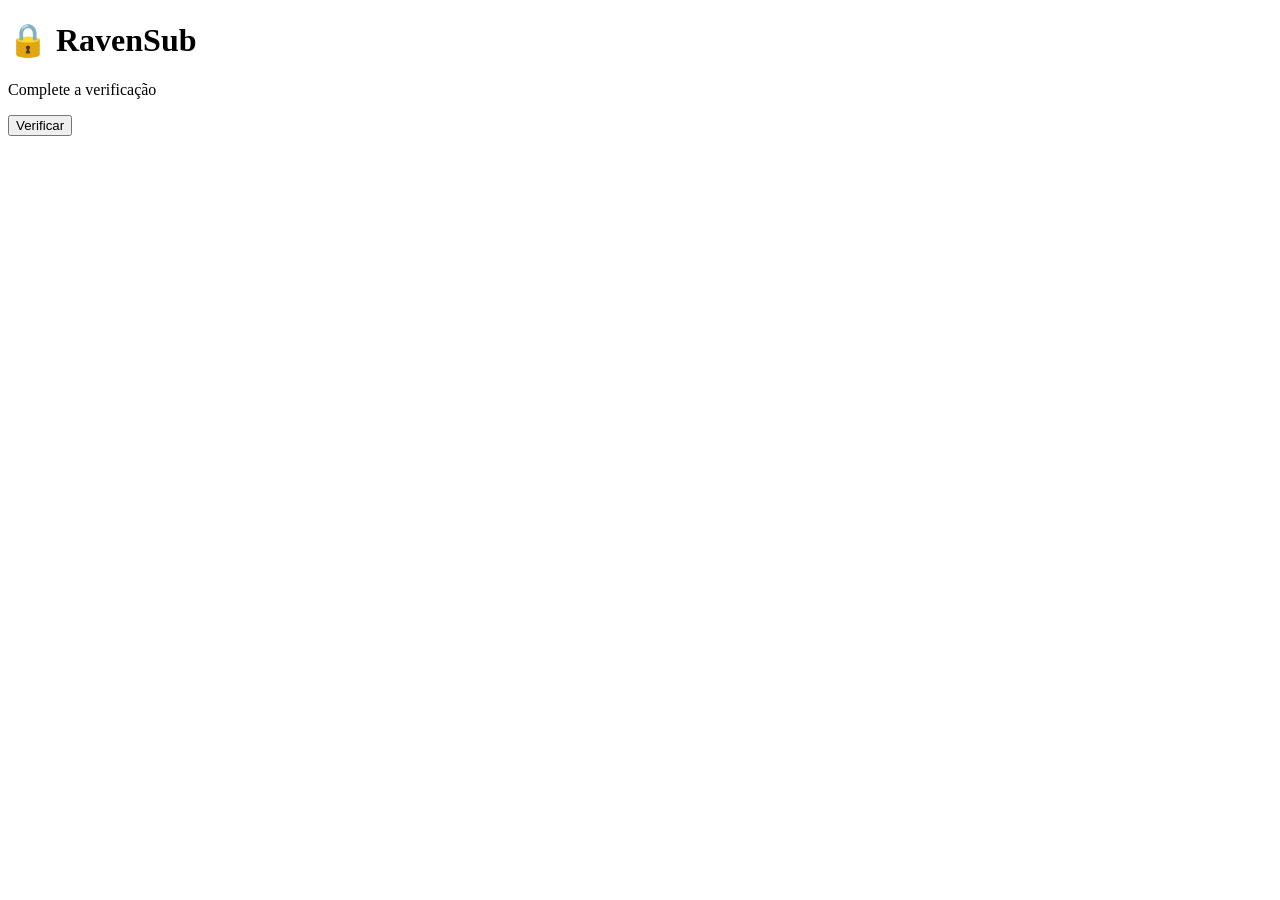
==== unlock.html @ f2f133d0 "Create unlock.html" ====
<!DOCTYPE html>
<html lang="pt-BR">
<head>
  <meta charset="UTF-8">
  <title>RavenSub - Desbloqueio</title>
  <link rel="stylesheet" href="style.css">
</head>
<body>

<div class="card">
  <h1>🔒 RavenSub</h1>
  <p>Complete a verificação</p>

  <button id="verificar" onclick="verificar()">Verificar</button>

  <button id="baixar" onclick="abrir()" style="display:none;">
    Acessar Link
  </button>
</div>

<script src="unlock.js"></script>
</body>
</html>
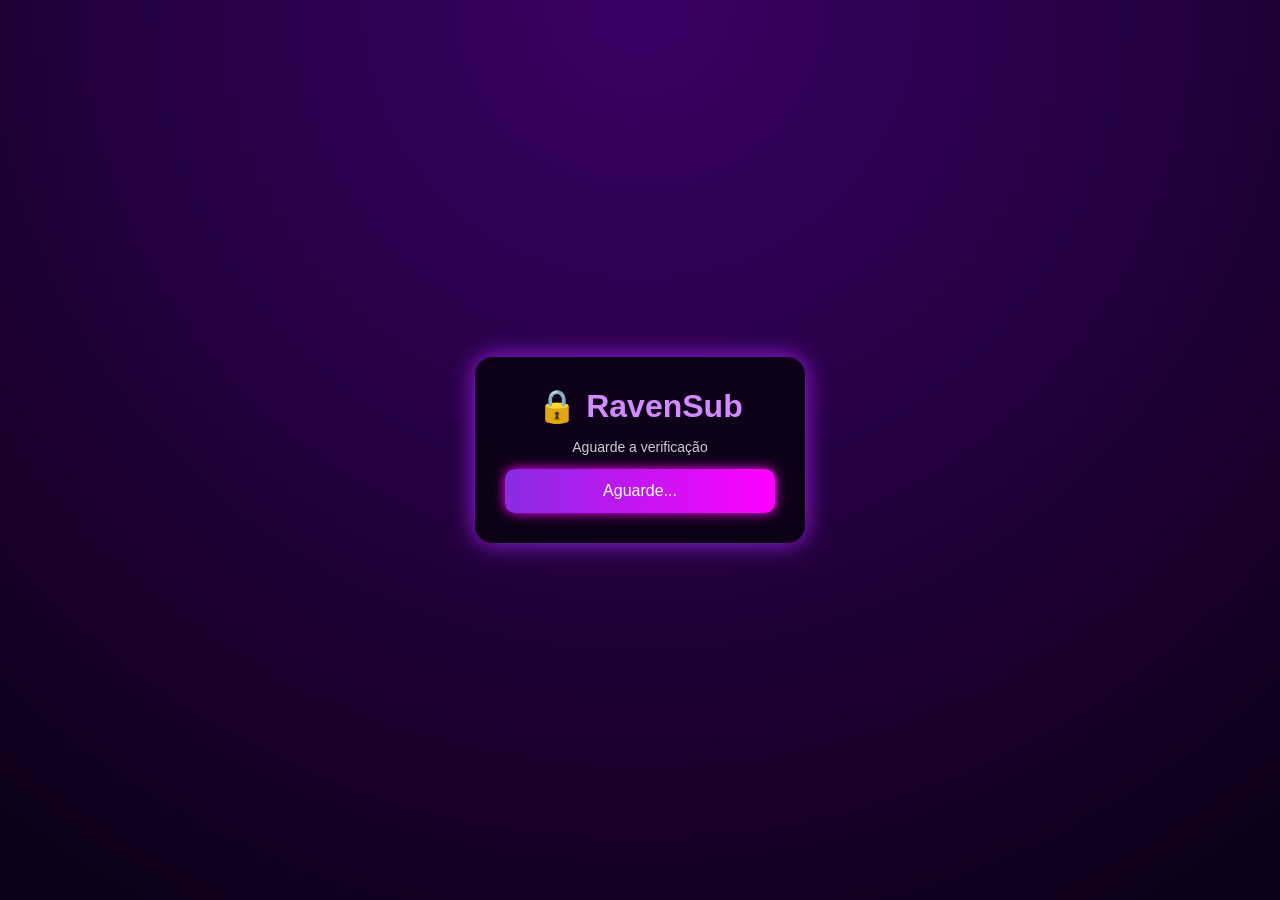
==== commit dc11c7a3: "Update unlock.html" ====
--- a/unlock.html
+++ b/unlock.html
@@ -2,20 +2,17 @@
 <html lang="pt-BR">
 <head>
   <meta charset="UTF-8">
-  <title>RavenSub - Desbloqueio</title>
+  <title>RavenSub - Verificação</title>
   <link rel="stylesheet" href="style.css">
 </head>
 <body>
 
 <div class="card">
-  <h1>🔒 RavenSub</h1>
-  <p>Complete a verificação</p>
+  <h1 id="titulo">🔒 RavenSub</h1>
+  <p id="desc">Aguarde a verificação</p>
 
-  <button id="verificar" onclick="verificar()">Verificar</button>
-
-  <button id="baixar" onclick="abrir()" style="display:none;">
-    Acessar Link
-  </button>
+  <button id="verificar">Aguarde...</button>
+  <button id="baixar" style="display:none;">Acessar Link</button>
 </div>
 
 <script src="unlock.js"></script>
--- a/style.css
+++ b/style.css
@@ -0,0 +1,64 @@
+* {
+  box-sizing: border-box;
+}
+
+body {
+  margin: 0;
+  background: radial-gradient(circle at top, #3b0066, #0b0014);
+  font-family: Arial, sans-serif;
+  color: #fff;
+  display: flex;
+  justify-content: center;
+  align-items: center;
+  height: 100vh;
+}
+
+.card {
+  background: rgba(0,0,0,0.65);
+  padding: 30px;
+  width: 330px;
+  border-radius: 18px;
+  text-align: center;
+  box-shadow: 0 0 25px #a020f0;
+}
+
+h1 {
+  margin: 0 0 10px;
+  color: #d28bff;
+}
+
+p {
+  font-size: 14px;
+  opacity: 0.8;
+}
+
+input {
+  width: 100%;
+  padding: 12px;
+  border-radius: 10px;
+  border: none;
+  outline: none;
+  margin: 15px 0;
+}
+
+button {
+  width: 100%;
+  padding: 13px;
+  border: none;
+  border-radius: 10px;
+  background: linear-gradient(90deg, #8a2be2, #ff00ff);
+  color: white;
+  font-size: 16px;
+  cursor: pointer;
+  box-shadow: 0 0 12px #ff00ff;
+}
+
+button:hover {
+  transform: scale(1.03);
+}
+
+#resultado {
+  margin-top: 15px;
+  word-break: break-all;
+  font-size: 13px;
+}
